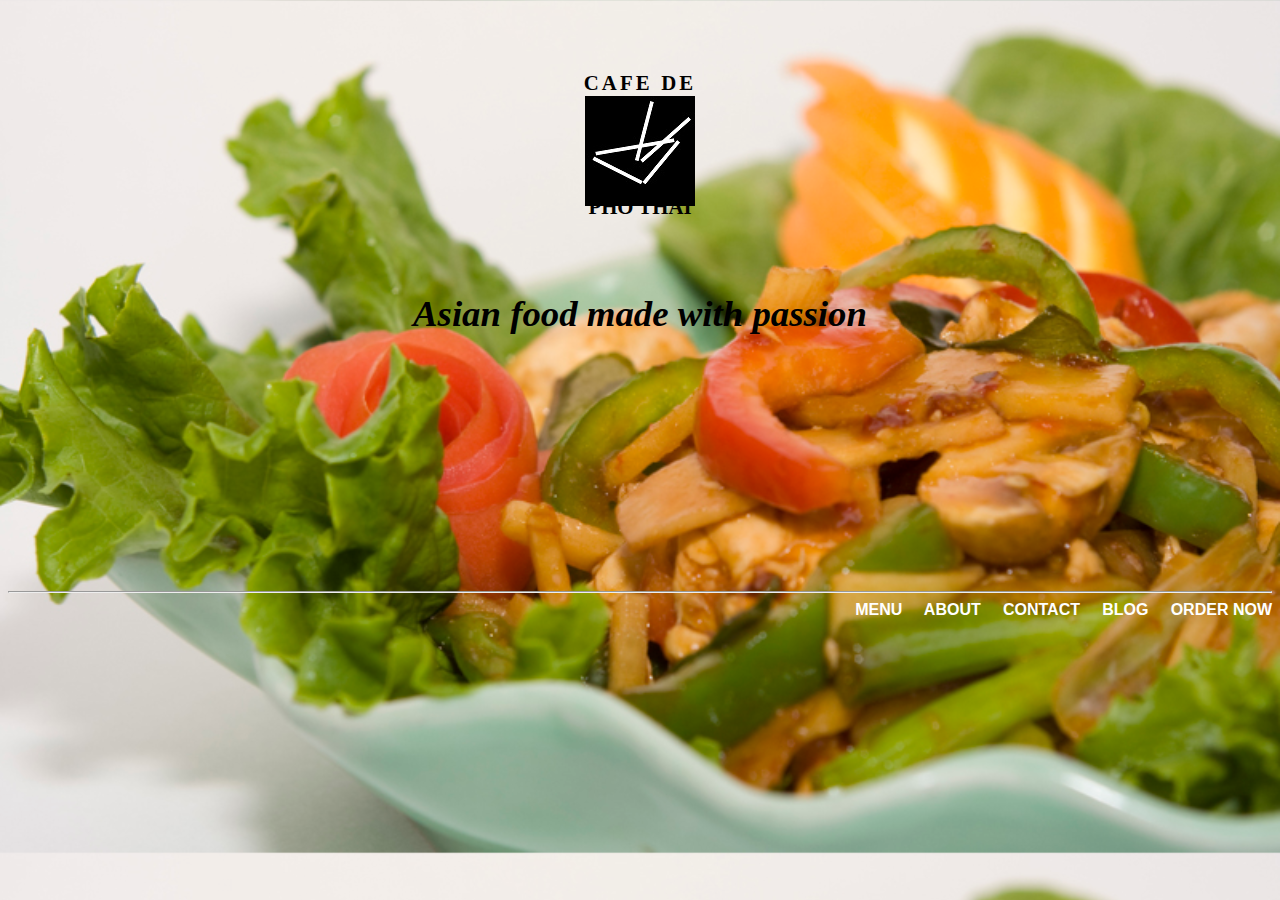
==== unit_5/index.html @ 7b82f8cb "Creaded sections layout" ====
<!DOCTYPE html>
<html>
<head>

	<title>Cafe de Pho Thai</title>
	<link rel="stylesheet" type="text/css" href="css/style.css">
</head>
<body>
<div class="wrapper">
<main>
<img src="css/images/logo.jpg" alt="Logo" align="middle">
<h1 id="top">CAFE DE</h1>
<h1 id="bottom">PHO THAI</h1> 


<p>Asian food made with passion</p>

</main>
</body>
<footer>
<nav>
<hr>
<pre class="bar">MENU     ABOUT     CONTACT     BLOG     ORDER NOW</pre>
</nav>

</footer>
</div>
</html>
---- unit_5/css/style.css ----
body{
	background: url("images/home_page.jpg");
	background-size: cover;	
	text-align: center;
}


img{
	margin-top: 5.5em;
	
}

#top {
	text-align: center;
	color: #000000;
	font-family: 'Baloo Tamma', cursive;
	text-transform: uppercase;
	font-weight: bolder;
	font-size: 1.3em;
	margin-top: -6.5em;
	letter-spacing: 0.15em;

	}

#bottom {
	text-align: center;
	color: #000000;
	font-family: 'Baloo Tamma', cursive;
	text-transform: uppercase;
	font-weight: bolder;
	font-size: 1.3em;
	margin-top: 4.8em;
	}


p{
	color: #000000;
	font-family: 'Alex Brush', cursive;
	font-size: 2.3em;
	font-weight: bold;
	text-align: center;
	font-style: italic;
	margin-top: 2em;
	}


.bar {
text-align: center;
margin-top: 3em;
font-size: 1em;
font-weight: bolder;
font-family: "Arial Black",Gadget,sans-serif;
display: inline;
color: #ffffff;
font-style: normal;
}
hr{
	margin-top: 16em;

}
nav{
	text-align: right;

 }
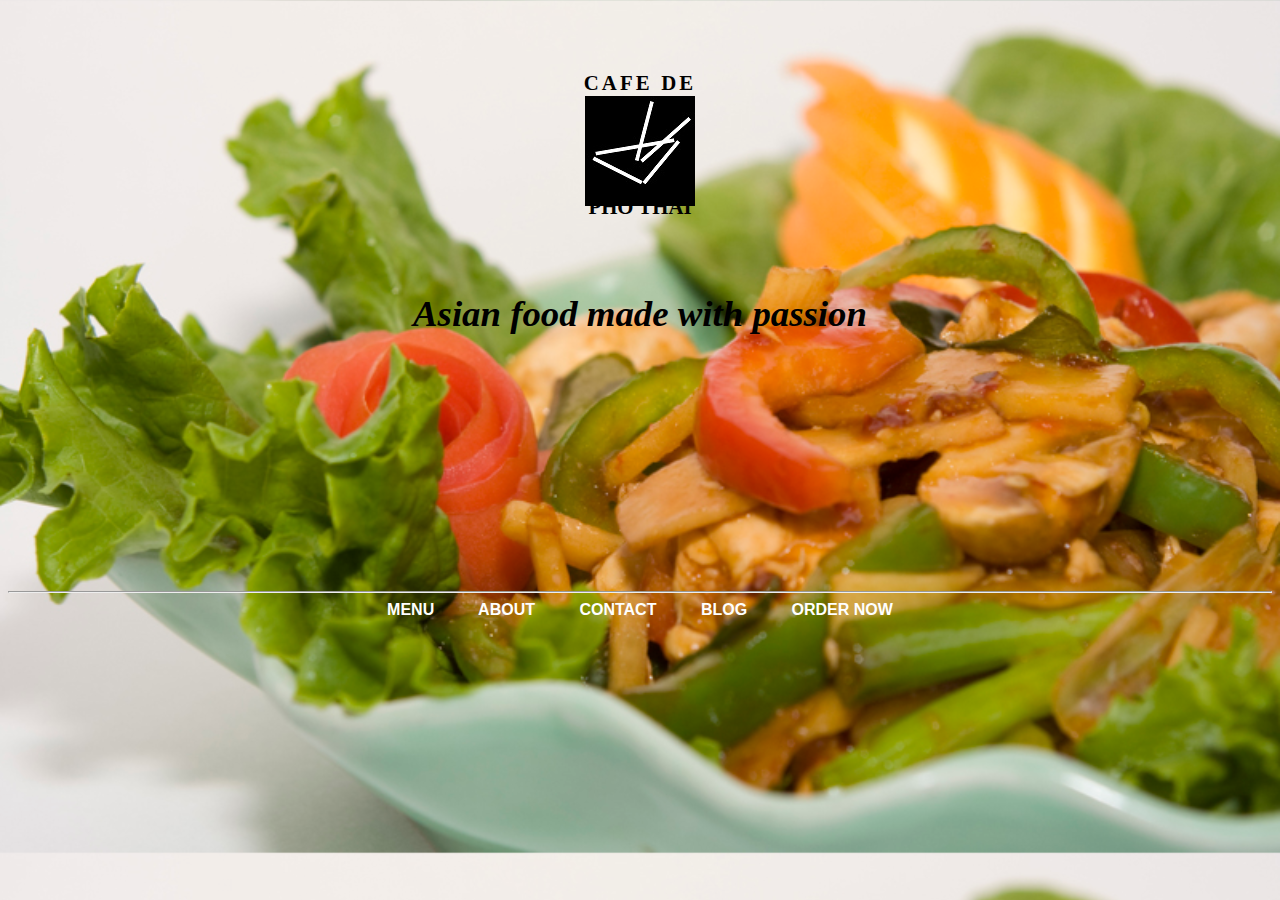
==== commit 99ba1bf1: "Updated layout structure" ====
--- a/unit_5/index.html
+++ b/unit_5/index.html
@@ -20,7 +20,7 @@
 <footer>
 <nav>
 <hr>
-<pre class="bar">MENU     ABOUT     CONTACT     BLOG     ORDER NOW</pre>
+<pre class="bar">MENU          ABOUT          CONTACT          BLOG          ORDER NOW</pre>
 </nav>
 
 </footer>
--- a/unit_5/css/style.css
+++ b/unit_5/css/style.css
@@ -61,6 +61,6 @@
 
 }
 nav{
-	text-align: right;
+	text-align: center;
 
  }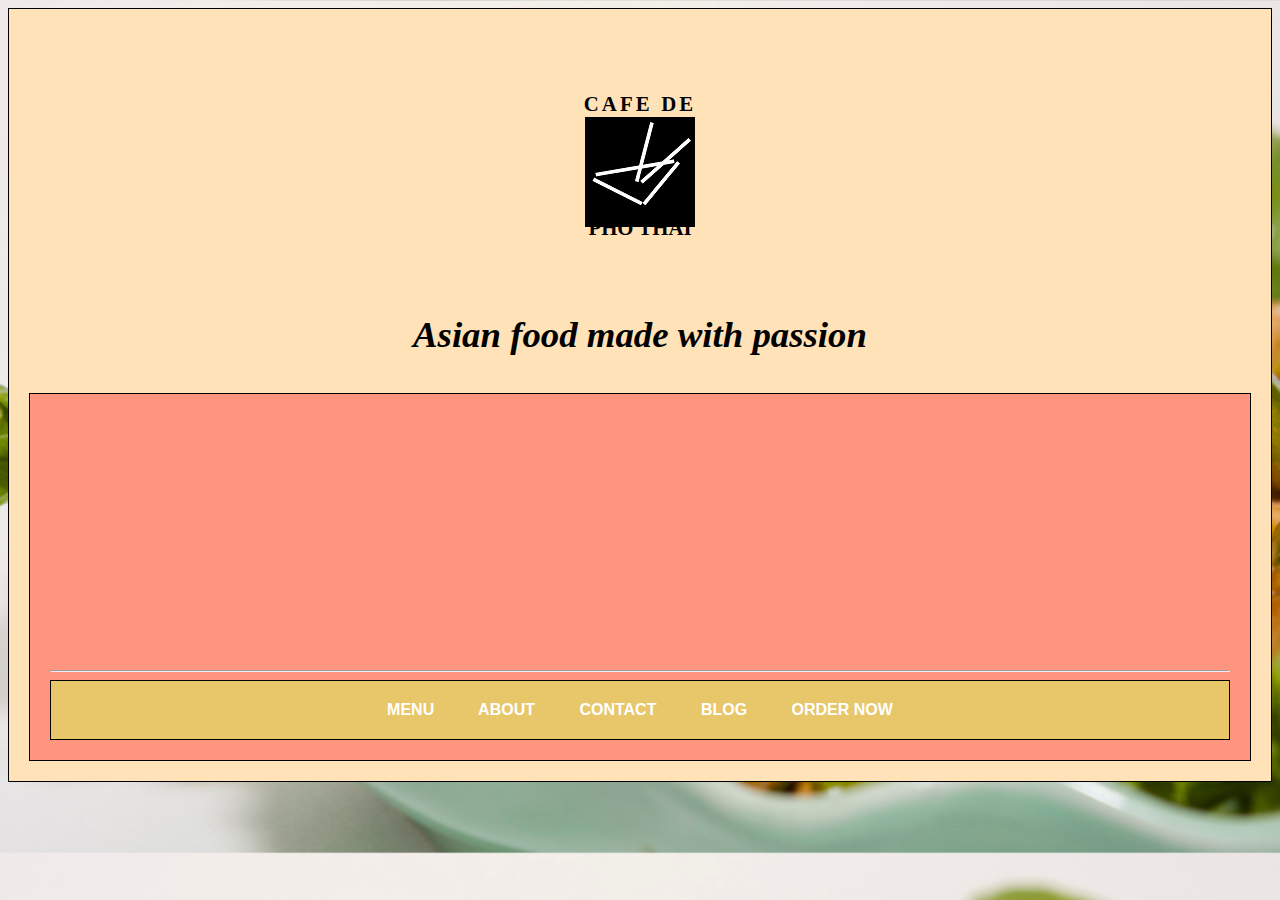
==== commit cbe92cec: "Unit_5 updates" ====
--- a/unit_5/index.html
+++ b/unit_5/index.html
@@ -18,8 +18,8 @@
 </main>
 </body>
 <footer>
+<hr>
 <nav>
-<hr>
 <pre class="bar">MENU          ABOUT          CONTACT          BLOG          ORDER NOW</pre>
 </nav>
 
--- a/unit_5/css/style.css
+++ b/unit_5/css/style.css
@@ -1,4 +1,9 @@
 
+header {
+    background-color: #FFED74;
+    border: 1px black solid;
+    padding: 20px;
+}
 
 body{
 	background: url("images/home_page.jpg");
@@ -62,5 +67,18 @@
 }
 nav{
 	text-align: center;
+	background-color: #E8C66A;
+    border: 1px black solid;
+    padding: 20px;
 
+ }
+ footer{
+ 	background-color: #FF957E;
+    border: 1px black solid;
+    padding: 20px;
+ }
+ div{
+ 	background-color: #FFE2B8;
+    border: 1px black solid;
+    padding: 20px;
  }